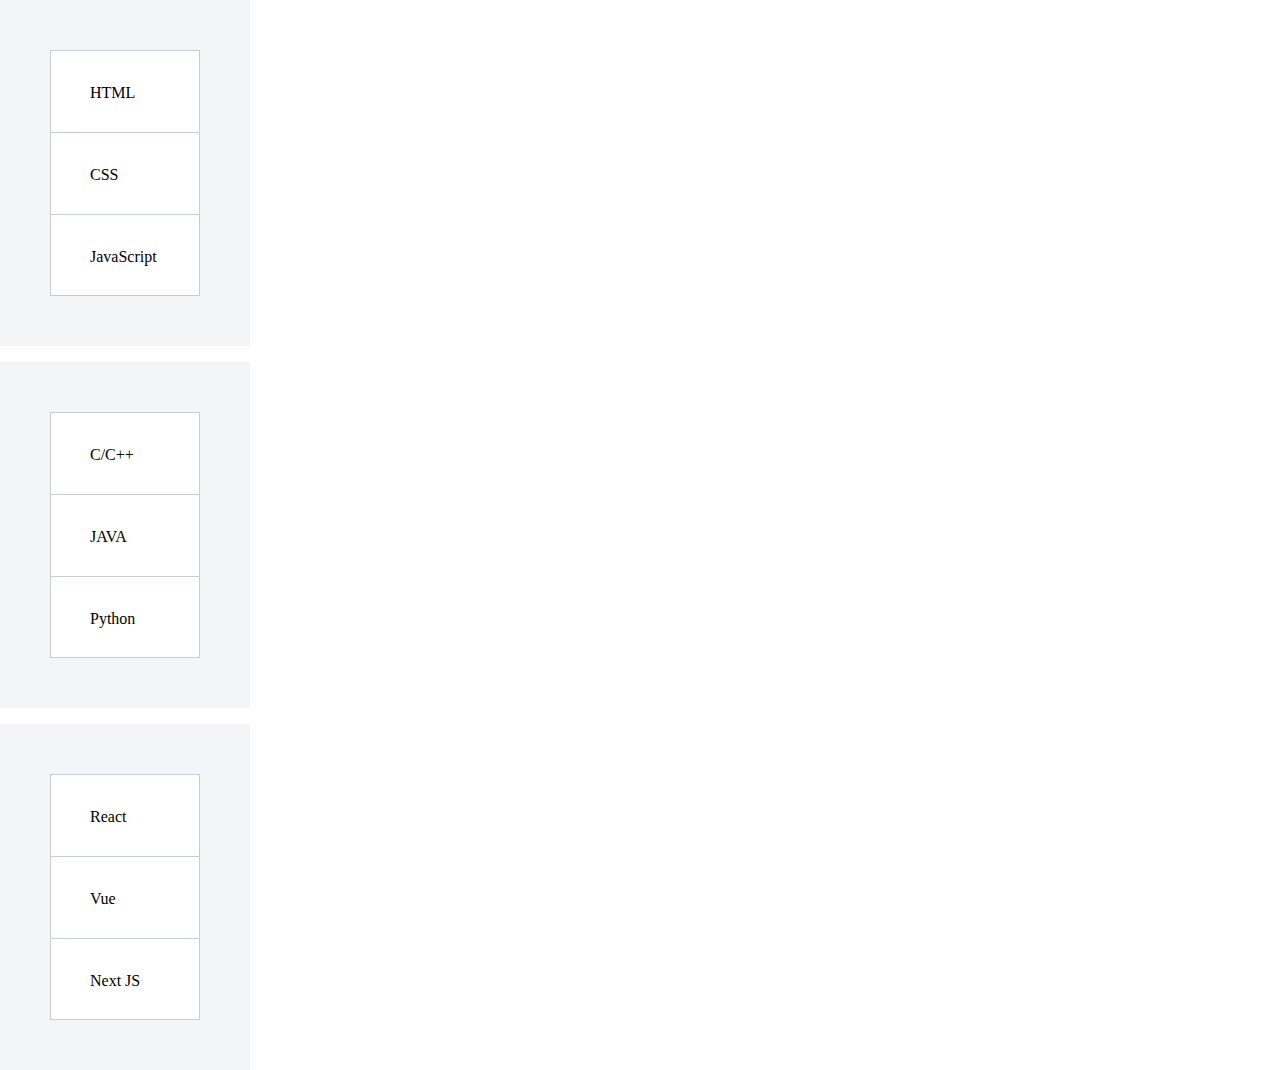
==== index.html @ 96b69496 "init commit" ====
<!DOCTYPE html>
<html lang="ko">
  <head>
    <meta charset="UTF-8" />
    <meta http-equiv="X-UA-Compatible" content="IE=edge" />
    <meta name="viewport" content="width=device-width, initial-scale=1.0" />
    <link rel="stylesheet" href="style.css" />
    <title>Drag & Drop</title>
    <link rel="stylesheet" href="style.css" />
  </head>
  <body>
    <div class="board">
      <div class="container">
        <div class="draggable" draggable="true">
          <span class="ico-drag"></span>
          <div class="el">HTML</div>
        </div>
        <div class="draggable" draggable="true">
          <span class="ico-drag"></span>
          <div class="el">CSS</div>
        </div>
        <div class="draggable" draggable="true">
          <span class="ico-drag"></span>
          <div class="el">JavaScript</div>
        </div>
      </div>

      <div class="container">
        <div class="draggable" draggable="true">
          <span class="ico-drag"></span>
          <div class="el">C/C++</div>
        </div>
        <div class="draggable" draggable="true">
          <span class="ico-drag"></span>
          <div class="el">JAVA</div>
        </div>
        <div class="draggable" draggable="true">
          <span class="ico-drag"></span>
          <div class="el">Python</div>
        </div>
      </div>

      <div class="container">
        <div class="draggable" draggable="true">
          <span class="ico-drag"></span>
          <div class="el">React</div>
        </div>
        <div class="draggable" draggable="true">
          <span class="ico-drag"></span>
          <div class="el">Vue</div>
        </div>
        <div class="draggable" draggable="true">
          <span class="ico-drag"></span>
          <div class="el">Next JS</div>
        </div>
      </div>
    </div>

    <script src="main.js"></script>
  </body>
</html>
---- style.css ----
body,
div {
  margin: 0;
}

board {
  display: flex;
  justify-content: space-evenly;
}

.container {
  background-color: #f3f5f7;
  padding: 50px;
  border-collapse: collapse;
  width: 150px;
}
.container:nth-child(n + 2) {
  margin-top: 1rem;
}

.draggable {
  height: 82px;
  line-height: 82px;
  padding: 0 20px;
  background-color: white;
  border: 1px solid #c5cdd7;
  border-bottom: none;
  box-sizing: border-box;
  cursor: move;
}
.draggable:last-child {
  border-bottom: 1px solid #c5cdd7;
}

.draggable.dragging {
  opacity: 0.5;
  border: 2px dashed red;
  transform: rotate(30deg) translate(10px);
}
.draggable.dragging::before {
  background-color: red;
  position: absolute;
  width: 100%;
  height: 100%;
  top: 0;
  left: 0;
}

.el {
  display: inline-block;
  vertical-align: middle;
}
.ico-drag {
  display: inline-block;
  vertical-align: inherit;
  width: 15px;
  height: 15px;
  background-size: cover;
}
---- style.css ----
body,
div {
  margin: 0;
}

board {
  display: flex;
  justify-content: space-evenly;
}

.container {
  background-color: #f3f5f7;
  padding: 50px;
  border-collapse: collapse;
  width: 150px;
}
.container:nth-child(n + 2) {
  margin-top: 1rem;
}

.draggable {
  height: 82px;
  line-height: 82px;
  padding: 0 20px;
  background-color: white;
  border: 1px solid #c5cdd7;
  border-bottom: none;
  box-sizing: border-box;
  cursor: move;
}
.draggable:last-child {
  border-bottom: 1px solid #c5cdd7;
}

.draggable.dragging {
  opacity: 0.5;
  border: 2px dashed red;
  transform: rotate(30deg) translate(10px);
}
.draggable.dragging::before {
  background-color: red;
  position: absolute;
  width: 100%;
  height: 100%;
  top: 0;
  left: 0;
}

.el {
  display: inline-block;
  vertical-align: middle;
}
.ico-drag {
  display: inline-block;
  vertical-align: inherit;
  width: 15px;
  height: 15px;
  background-size: cover;
}
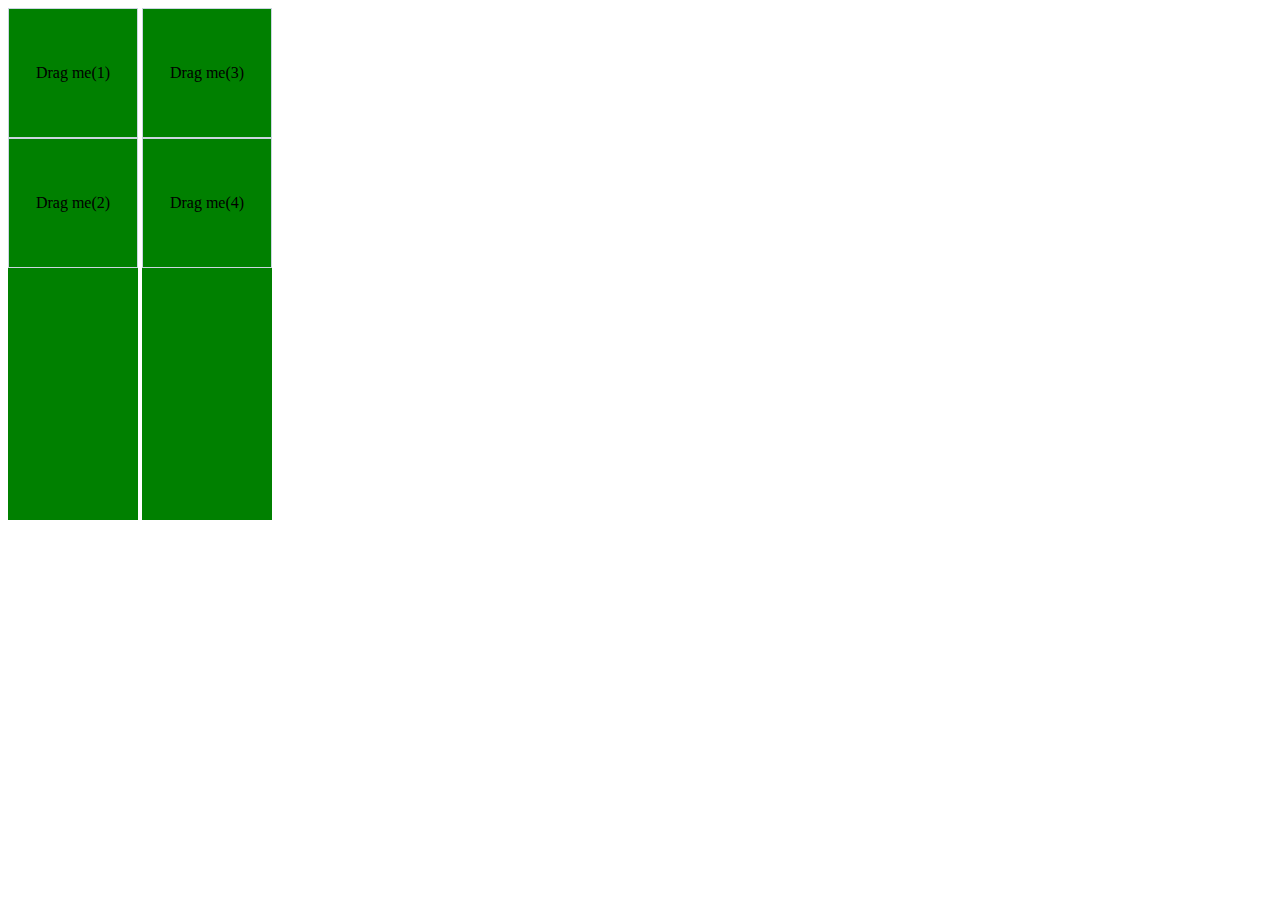
==== commit 20017711: "rebase: 스티커 항목 이동 이벤트 뼈대" ====
--- a/index.html
+++ b/index.html
@@ -1,61 +1,28 @@
 <!DOCTYPE html>
 <html lang="ko">
-  <head>
-    <meta charset="UTF-8" />
-    <meta http-equiv="X-UA-Compatible" content="IE=edge" />
-    <meta name="viewport" content="width=device-width, initial-scale=1.0" />
-    <link rel="stylesheet" href="style.css" />
-    <title>Drag & Drop</title>
-    <link rel="stylesheet" href="style.css" />
-  </head>
-  <body>
-    <div class="board">
-      <div class="container">
-        <div class="draggable" draggable="true">
-          <span class="ico-drag"></span>
-          <div class="el">HTML</div>
-        </div>
-        <div class="draggable" draggable="true">
-          <span class="ico-drag"></span>
-          <div class="el">CSS</div>
-        </div>
-        <div class="draggable" draggable="true">
-          <span class="ico-drag"></span>
-          <div class="el">JavaScript</div>
-        </div>
-      </div>
 
-      <div class="container">
-        <div class="draggable" draggable="true">
-          <span class="ico-drag"></span>
-          <div class="el">C/C++</div>
-        </div>
-        <div class="draggable" draggable="true">
-          <span class="ico-drag"></span>
-          <div class="el">JAVA</div>
-        </div>
-        <div class="draggable" draggable="true">
-          <span class="ico-drag"></span>
-          <div class="el">Python</div>
-        </div>
-      </div>
+<head>
+  <meta charset="UTF-8" />
+  <meta http-equiv="X-UA-Compatible" content="IE=edge" />
+  <meta name="viewport" content="width=device-width, initial-scale=1.0" />
+  <link rel="stylesheet" href="style.css" />
+  <title>Drag & Drop</title>
+  <link rel="stylesheet" href="style.css" />
+</head>
 
-      <div class="container">
-        <div class="draggable" draggable="true">
-          <span class="ico-drag"></span>
-          <div class="el">React</div>
-        </div>
-        <div class="draggable" draggable="true">
-          <span class="ico-drag"></span>
-          <div class="el">Vue</div>
-        </div>
-        <div class="draggable" draggable="true">
-          <span class="ico-drag"></span>
-          <div class="el">Next JS</div>
-        </div>
-      </div>
+<body>
+  <div class="board">
+    <div class="container" data-id="1">
+      <div class="draggable" id="dragMe">Drag me(1)</div>
+      <div class="draggable" id="dragMe1">Drag me(2)</div>
     </div>
+    <div class="container" data-id="2">
+      <div class="draggable" id="dragMe">Drag me(3)</div>
+      <div class="draggable" id="dragMe1">Drag me(4)</div>
+    </div>
+  </div>
 
-    <script src="main.js"></script>
-  </body>
-</html>
+  <script src="main.js"></script>
+</body>
+
+</html>--- a/style.css
+++ b/style.css
@@ -1,59 +1,28 @@
-body,
-div {
-  margin: 0;
+.container {
+  /* 중앙 정렬 */
+  align-items: center;
+  display: flex;
+  justify-content: center;
+
+  /* 높이 지정 */
+  min-height: 32rem;
+
+  display: inline-block;
+  background-color: green;
 }
+.draggable {
+  /* 커서를 이동형식으로 주고, 위치를 절대형식으로 지정 */
+  cursor: move;
+  position: relative;
+  user-select: none;
 
-board {
+  /* 중앙 정렬 */
+  align-items: center;
   display: flex;
-  justify-content: space-evenly;
+  justify-content: center;
+
+  /* 디자인 */
+  border: 1px solid #cbd5e0;
+  height: 8rem;
+  width: 8rem;
 }
-
-.container {
-  background-color: #f3f5f7;
-  padding: 50px;
-  border-collapse: collapse;
-  width: 150px;
-}
-.container:nth-child(n + 2) {
-  margin-top: 1rem;
-}
-
-.draggable {
-  height: 82px;
-  line-height: 82px;
-  padding: 0 20px;
-  background-color: white;
-  border: 1px solid #c5cdd7;
-  border-bottom: none;
-  box-sizing: border-box;
-  cursor: move;
-}
-.draggable:last-child {
-  border-bottom: 1px solid #c5cdd7;
-}
-
-.draggable.dragging {
-  opacity: 0.5;
-  border: 2px dashed red;
-  transform: rotate(30deg) translate(10px);
-}
-.draggable.dragging::before {
-  background-color: red;
-  position: absolute;
-  width: 100%;
-  height: 100%;
-  top: 0;
-  left: 0;
-}
-
-.el {
-  display: inline-block;
-  vertical-align: middle;
-}
-.ico-drag {
-  display: inline-block;
-  vertical-align: inherit;
-  width: 15px;
-  height: 15px;
-  background-size: cover;
-}
--- a/style.css
+++ b/style.css
@@ -1,59 +1,28 @@
-body,
-div {
-  margin: 0;
+.container {
+  /* 중앙 정렬 */
+  align-items: center;
+  display: flex;
+  justify-content: center;
+
+  /* 높이 지정 */
+  min-height: 32rem;
+
+  display: inline-block;
+  background-color: green;
 }
+.draggable {
+  /* 커서를 이동형식으로 주고, 위치를 절대형식으로 지정 */
+  cursor: move;
+  position: relative;
+  user-select: none;
 
-board {
+  /* 중앙 정렬 */
+  align-items: center;
   display: flex;
-  justify-content: space-evenly;
+  justify-content: center;
+
+  /* 디자인 */
+  border: 1px solid #cbd5e0;
+  height: 8rem;
+  width: 8rem;
 }
-
-.container {
-  background-color: #f3f5f7;
-  padding: 50px;
-  border-collapse: collapse;
-  width: 150px;
-}
-.container:nth-child(n + 2) {
-  margin-top: 1rem;
-}
-
-.draggable {
-  height: 82px;
-  line-height: 82px;
-  padding: 0 20px;
-  background-color: white;
-  border: 1px solid #c5cdd7;
-  border-bottom: none;
-  box-sizing: border-box;
-  cursor: move;
-}
-.draggable:last-child {
-  border-bottom: 1px solid #c5cdd7;
-}
-
-.draggable.dragging {
-  opacity: 0.5;
-  border: 2px dashed red;
-  transform: rotate(30deg) translate(10px);
-}
-.draggable.dragging::before {
-  background-color: red;
-  position: absolute;
-  width: 100%;
-  height: 100%;
-  top: 0;
-  left: 0;
-}
-
-.el {
-  display: inline-block;
-  vertical-align: middle;
-}
-.ico-drag {
-  display: inline-block;
-  vertical-align: inherit;
-  width: 15px;
-  height: 15px;
-  background-size: cover;
-}
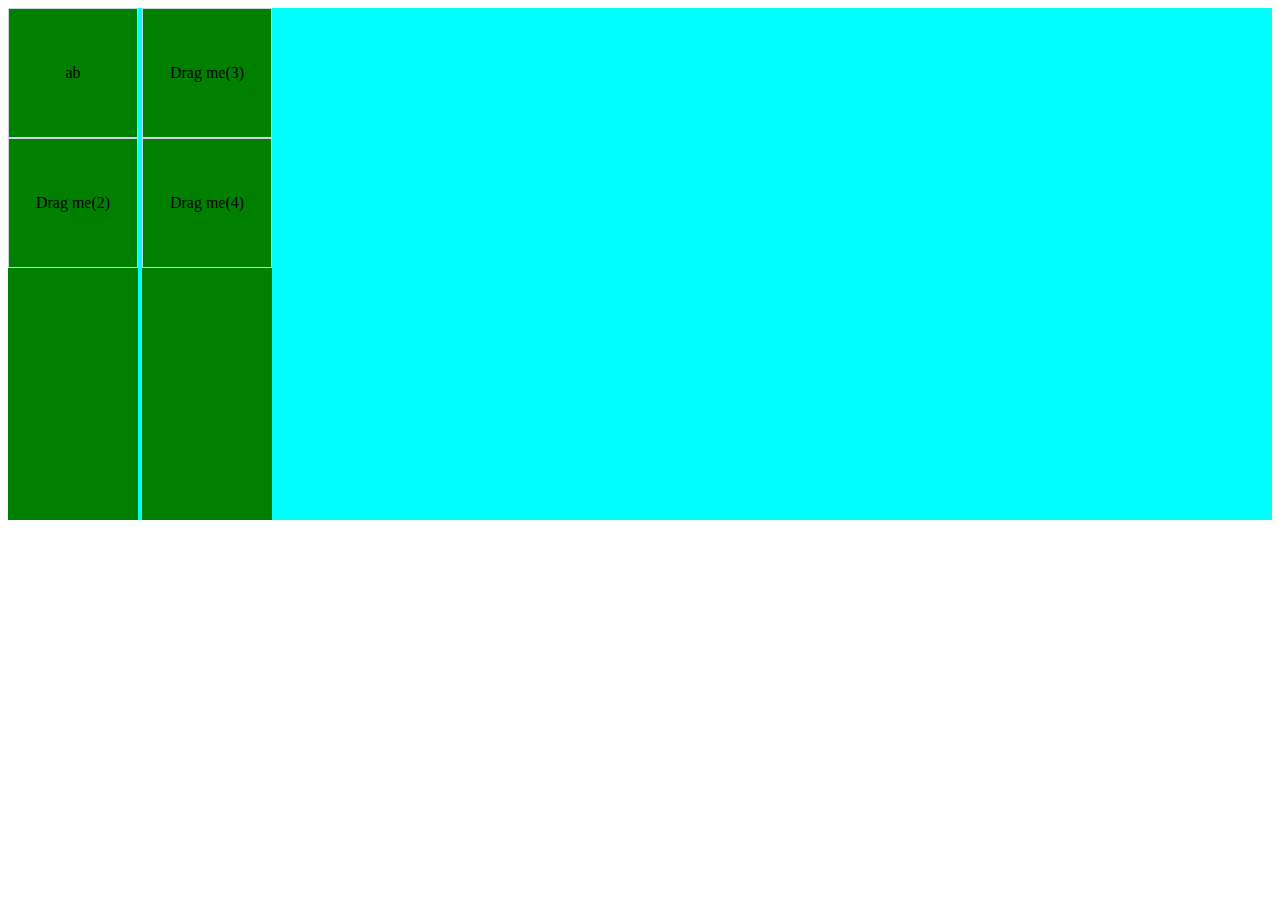
==== commit 91e9d34d: "rewrite: 스티커 항목 이동 이벤트 뼈대 - 부모가 이벤트를 처리해서 자식을 핸들링 하는 것으로 수정" ====
--- a/index.html
+++ b/index.html
@@ -13,7 +13,10 @@
 <body>
   <div class="board">
     <div class="container" data-id="1">
-      <div class="draggable" id="dragMe">Drag me(1)</div>
+      <div class="draggable" id="dragMe">
+        <div class="">a</div>
+        <div class="">b</div>
+      </div>
       <div class="draggable" id="dragMe1">Drag me(2)</div>
     </div>
     <div class="container" data-id="2">
--- a/style.css
+++ b/style.css
@@ -1,5 +1,14 @@
+.board {
+  position: relative;
+  min-width: 500px;
+  min-height: 500px;
+
+  background-color: aqua;
+}
+
 .container {
   /* 중앙 정렬 */
+  cursor: move;
   align-items: center;
   display: flex;
   justify-content: center;
@@ -26,3 +35,7 @@
   height: 8rem;
   width: 8rem;
 }
+
+.draggable > * {
+  cursor: default;
+}
--- a/style.css
+++ b/style.css
@@ -1,5 +1,14 @@
+.board {
+  position: relative;
+  min-width: 500px;
+  min-height: 500px;
+
+  background-color: aqua;
+}
+
 .container {
   /* 중앙 정렬 */
+  cursor: move;
   align-items: center;
   display: flex;
   justify-content: center;
@@ -26,3 +35,7 @@
   height: 8rem;
   width: 8rem;
 }
+
+.draggable > * {
+  cursor: default;
+}
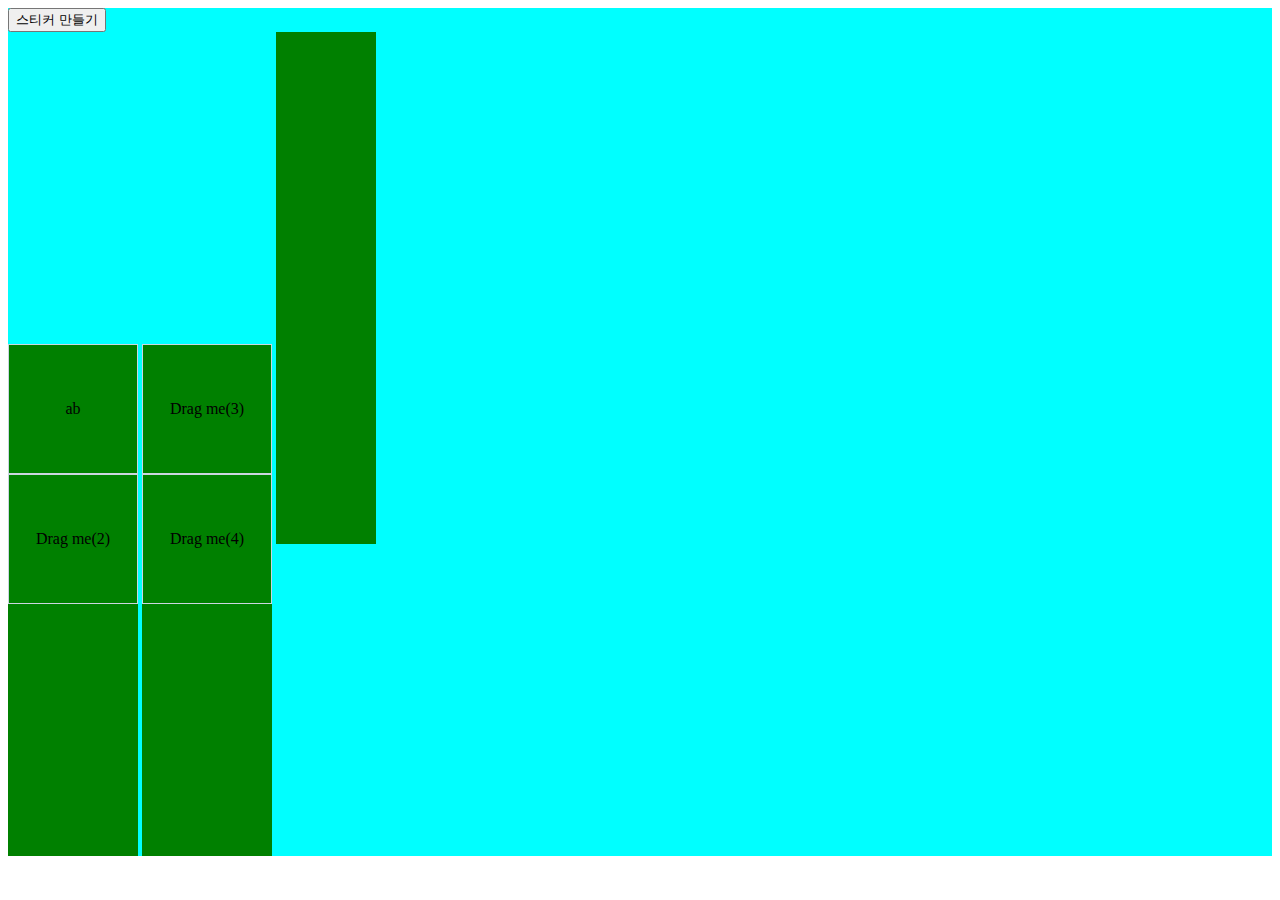
==== commit 9c828d90: "add: 스티커 항목 이동 - 기초 요구사항 반영완료. 버그 : 가장 가까운 부모 선택하는 거랑 가장 가까운 형제 선택하는 알고리즘 수정 필요 <- 다른거 하고 시간 남으면 하지." ====
--- a/index.html
+++ b/index.html
@@ -12,16 +12,25 @@
 
 <body>
   <div class="board">
-    <div class="container" data-id="1">
-      <div class="draggable" id="dragMe">
-        <div class="">a</div>
-        <div class="">b</div>
+    <div class="control">
+      <button id="addSticker">
+        스티커 만들기
+      </button>
+    </div>
+    <div class="stickers">
+      <div class="container" data-id="1">
+        <div class="draggable" id="dragMe1">
+          <div class="">a</div>
+          <div class="">b</div>
+        </div>
+        <div class="draggable" id="dragMe2">Drag me(2)</div>
       </div>
-      <div class="draggable" id="dragMe1">Drag me(2)</div>
-    </div>
-    <div class="container" data-id="2">
-      <div class="draggable" id="dragMe">Drag me(3)</div>
-      <div class="draggable" id="dragMe1">Drag me(4)</div>
+      <div class="container" data-id="2">
+        <div class="draggable" id="dragMe3">Drag me(3)</div>
+        <div class="draggable" id="dragMe4">Drag me(4)</div>
+      </div>
+      <div class="container" data-id="3">
+      </div>
     </div>
   </div>
 
--- a/style.css
+++ b/style.css
@@ -15,9 +15,12 @@
 
   /* 높이 지정 */
   min-height: 32rem;
+  min-width: 100px;
 
   display: inline-block;
   background-color: green;
+
+  /* 경고! : margin은 어느것도 주면 안됨 */
 }
 .draggable {
   /* 커서를 이동형식으로 주고, 위치를 절대형식으로 지정 */
@@ -34,6 +37,8 @@
   border: 1px solid #cbd5e0;
   height: 8rem;
   width: 8rem;
+
+  /* 경고! : margin은 어느것도 주면 안됨 */
 }
 
 .draggable > * {
--- a/style.css
+++ b/style.css
@@ -15,9 +15,12 @@
 
   /* 높이 지정 */
   min-height: 32rem;
+  min-width: 100px;
 
   display: inline-block;
   background-color: green;
+
+  /* 경고! : margin은 어느것도 주면 안됨 */
 }
 .draggable {
   /* 커서를 이동형식으로 주고, 위치를 절대형식으로 지정 */
@@ -34,6 +37,8 @@
   border: 1px solid #cbd5e0;
   height: 8rem;
   width: 8rem;
+
+  /* 경고! : margin은 어느것도 주면 안됨 */
 }
 
 .draggable > * {
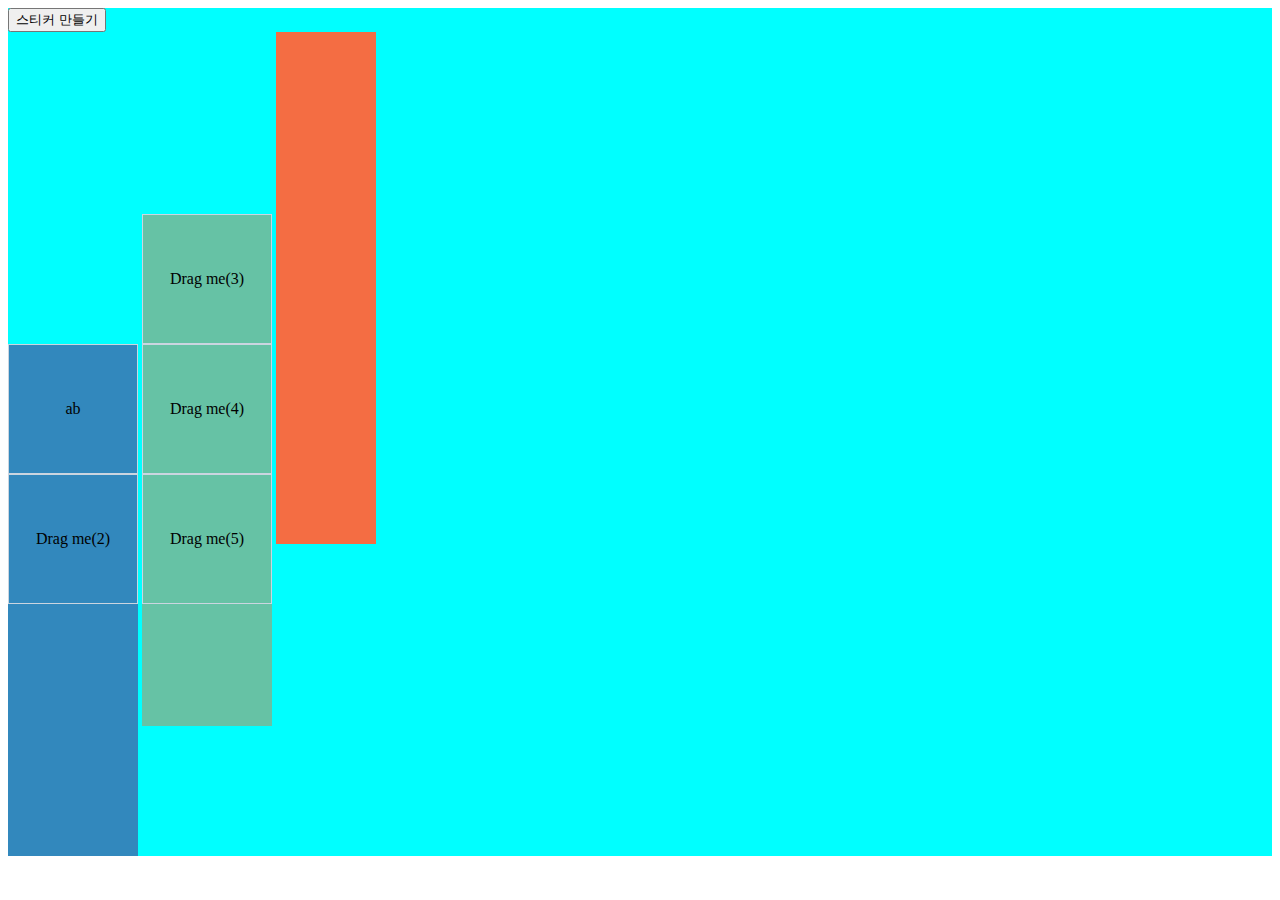
==== commit a559c222: "add: 스티커 항목 이동 - 기초 요구사항 반영완료. 버그 : 가장 가까운 부모 선택하는 거랑 가장 가까운 형제 선택하는 알고리즘 수정 필요 <- 다른거 하고 시간 남으면 하지." ====
--- a/index.html
+++ b/index.html
@@ -28,6 +28,7 @@
       <div class="container" data-id="2">
         <div class="draggable" id="dragMe3">Drag me(3)</div>
         <div class="draggable" id="dragMe4">Drag me(4)</div>
+        <div class="draggable" id="dragMe5">Drag me(5)</div>
       </div>
       <div class="container" data-id="3">
       </div>
--- a/style.css
+++ b/style.css
@@ -24,7 +24,7 @@
 }
 .draggable {
   /* 커서를 이동형식으로 주고, 위치를 절대형식으로 지정 */
-  cursor: move;
+  cursor: grab;
   position: relative;
   user-select: none;
 
@@ -41,6 +41,42 @@
   /* 경고! : margin은 어느것도 주면 안됨 */
 }
 
+.container:nth-child(n + 1) {
+  background-color: #3288bd;
+}
+
+.container:nth-child(n + 2) {
+  background-color: #66c2a5;
+}
+
+.container:nth-child(n + 3) {
+  background-color: #f46d43;
+}
+
+.container:nth-child(n + 4) {
+  background-color: #fdae61;
+}
+
+.container:nth-child(n + 5) {
+  background-color: #fee08b;
+}
+
+.container:nth-child(n + 6) {
+  background-color: #e6f598;
+}
+
+.container:nth-child(n + 7) {
+  background-color: #abdda4;
+}
+
+.container:nth-child(n + 8) {
+  background-color: #d53e4f;
+}
+
+.container:nth-child(n + 10) {
+  background-color: #5e4fa2;
+}
+
 .draggable > * {
   cursor: default;
 }
--- a/style.css
+++ b/style.css
@@ -24,7 +24,7 @@
 }
 .draggable {
   /* 커서를 이동형식으로 주고, 위치를 절대형식으로 지정 */
-  cursor: move;
+  cursor: grab;
   position: relative;
   user-select: none;
 
@@ -41,6 +41,42 @@
   /* 경고! : margin은 어느것도 주면 안됨 */
 }
 
+.container:nth-child(n + 1) {
+  background-color: #3288bd;
+}
+
+.container:nth-child(n + 2) {
+  background-color: #66c2a5;
+}
+
+.container:nth-child(n + 3) {
+  background-color: #f46d43;
+}
+
+.container:nth-child(n + 4) {
+  background-color: #fdae61;
+}
+
+.container:nth-child(n + 5) {
+  background-color: #fee08b;
+}
+
+.container:nth-child(n + 6) {
+  background-color: #e6f598;
+}
+
+.container:nth-child(n + 7) {
+  background-color: #abdda4;
+}
+
+.container:nth-child(n + 8) {
+  background-color: #d53e4f;
+}
+
+.container:nth-child(n + 10) {
+  background-color: #5e4fa2;
+}
+
 .draggable > * {
   cursor: default;
 }
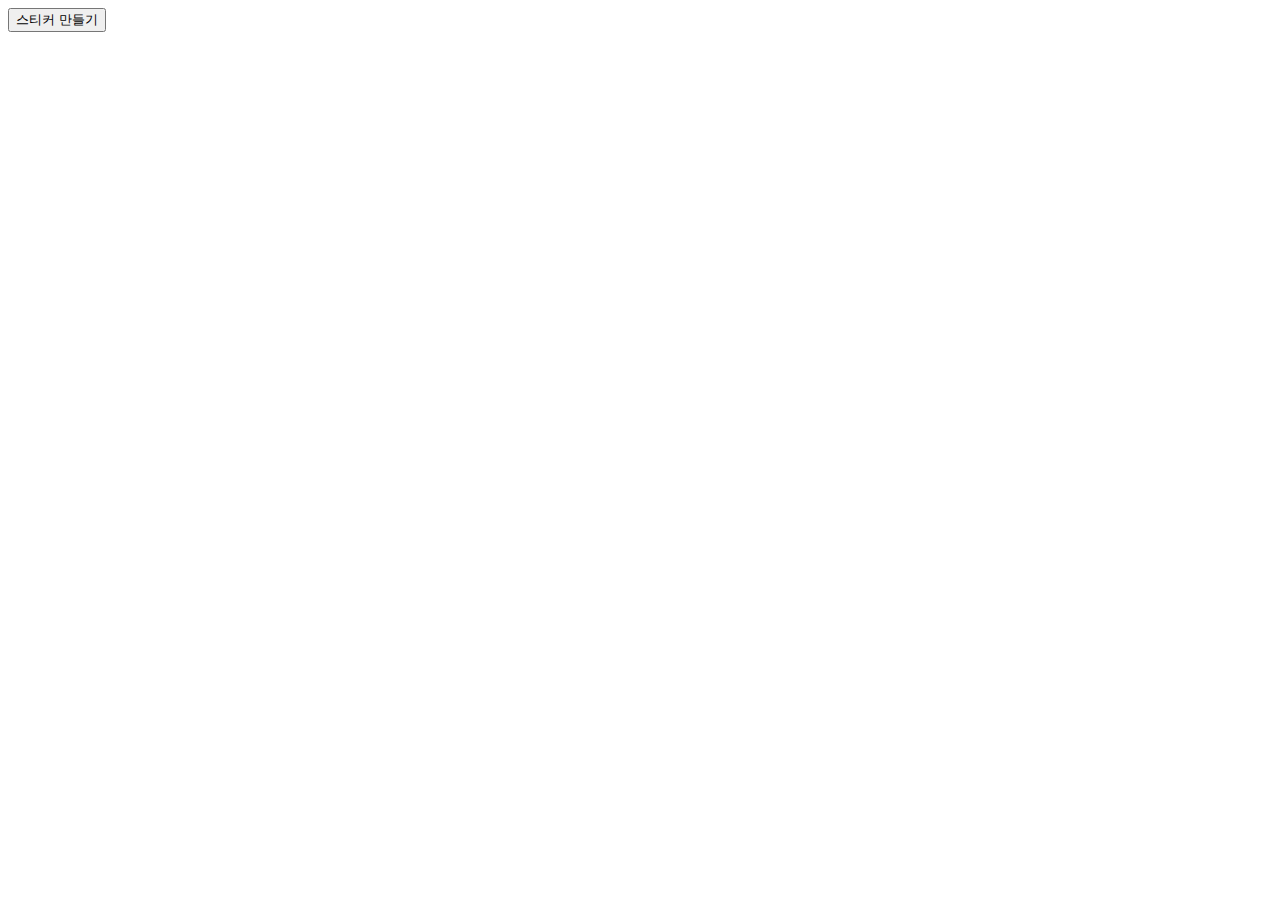
==== commit 71ab9496: "요구사항 반영 대부분 완료 - 드래그시에 그림자 등 디테일한 부분은 안했음" ====
--- a/index.html
+++ b/index.html
@@ -13,25 +13,9 @@
 <body>
   <div class="board">
     <div class="control">
-      <button id="addSticker">
+      <button id="add-sticker">
         스티커 만들기
       </button>
-    </div>
-    <div class="stickers">
-      <div class="container" data-id="1">
-        <div class="draggable" id="dragMe1">
-          <div class="">a</div>
-          <div class="">b</div>
-        </div>
-        <div class="draggable" id="dragMe2">Drag me(2)</div>
-      </div>
-      <div class="container" data-id="2">
-        <div class="draggable" id="dragMe3">Drag me(3)</div>
-        <div class="draggable" id="dragMe4">Drag me(4)</div>
-        <div class="draggable" id="dragMe5">Drag me(5)</div>
-      </div>
-      <div class="container" data-id="3">
-      </div>
     </div>
   </div>
 
--- a/style.css
+++ b/style.css
@@ -2,8 +2,6 @@
   position: relative;
   min-width: 500px;
   min-height: 500px;
-
-  background-color: aqua;
 }
 
 .container {
@@ -20,8 +18,11 @@
   display: inline-block;
   background-color: green;
 
+  padding: 10px;
+
   /* 경고! : margin은 어느것도 주면 안됨 */
 }
+
 .draggable {
   /* 커서를 이동형식으로 주고, 위치를 절대형식으로 지정 */
   cursor: grab;
@@ -34,49 +35,48 @@
   justify-content: center;
 
   /* 디자인 */
+  background-color: #f3f5f7;
   border: 1px solid #cbd5e0;
-  height: 8rem;
-  width: 8rem;
+  border-radius: 5px;
+  min-width: 8rem;
+  padding: 10px;
 
   /* 경고! : margin은 어느것도 주면 안됨 */
-}
-
-.container:nth-child(n + 1) {
-  background-color: #3288bd;
-}
-
-.container:nth-child(n + 2) {
-  background-color: #66c2a5;
-}
-
-.container:nth-child(n + 3) {
-  background-color: #f46d43;
-}
-
-.container:nth-child(n + 4) {
-  background-color: #fdae61;
-}
-
-.container:nth-child(n + 5) {
-  background-color: #fee08b;
-}
-
-.container:nth-child(n + 6) {
-  background-color: #e6f598;
-}
-
-.container:nth-child(n + 7) {
-  background-color: #abdda4;
-}
-
-.container:nth-child(n + 8) {
-  background-color: #d53e4f;
-}
-
-.container:nth-child(n + 10) {
-  background-color: #5e4fa2;
 }
 
 .draggable > * {
   cursor: default;
 }
+
+.draggable > input[type="text"] {
+  background-color: transparent;
+  color: #222;
+  border: none;
+  cursor: text;
+  margin-right: 10px;
+}
+
+.draggable.ghost {
+  transform: rotate(10deg) translateY(5px);
+}
+.draggable.ghost::after {
+  position: absolute;
+  top: 0;
+  left: 0;
+  width: 100%;
+  height: 100%;
+  content: "";
+  transform: rotate(-10deg);
+  background-color: red;
+  z-index: -1;
+}
+
+.draggable > input[type="text"]:hover {
+  background-color: transparent;
+  border-bottom: solid #aaa 1px;
+  cursor: text;
+}
+
+.control {
+  margin-bottom: 10px;
+}
--- a/style.css
+++ b/style.css
@@ -2,8 +2,6 @@
   position: relative;
   min-width: 500px;
   min-height: 500px;
-
-  background-color: aqua;
 }
 
 .container {
@@ -20,8 +18,11 @@
   display: inline-block;
   background-color: green;
 
+  padding: 10px;
+
   /* 경고! : margin은 어느것도 주면 안됨 */
 }
+
 .draggable {
   /* 커서를 이동형식으로 주고, 위치를 절대형식으로 지정 */
   cursor: grab;
@@ -34,49 +35,48 @@
   justify-content: center;
 
   /* 디자인 */
+  background-color: #f3f5f7;
   border: 1px solid #cbd5e0;
-  height: 8rem;
-  width: 8rem;
+  border-radius: 5px;
+  min-width: 8rem;
+  padding: 10px;
 
   /* 경고! : margin은 어느것도 주면 안됨 */
-}
-
-.container:nth-child(n + 1) {
-  background-color: #3288bd;
-}
-
-.container:nth-child(n + 2) {
-  background-color: #66c2a5;
-}
-
-.container:nth-child(n + 3) {
-  background-color: #f46d43;
-}
-
-.container:nth-child(n + 4) {
-  background-color: #fdae61;
-}
-
-.container:nth-child(n + 5) {
-  background-color: #fee08b;
-}
-
-.container:nth-child(n + 6) {
-  background-color: #e6f598;
-}
-
-.container:nth-child(n + 7) {
-  background-color: #abdda4;
-}
-
-.container:nth-child(n + 8) {
-  background-color: #d53e4f;
-}
-
-.container:nth-child(n + 10) {
-  background-color: #5e4fa2;
 }
 
 .draggable > * {
   cursor: default;
 }
+
+.draggable > input[type="text"] {
+  background-color: transparent;
+  color: #222;
+  border: none;
+  cursor: text;
+  margin-right: 10px;
+}
+
+.draggable.ghost {
+  transform: rotate(10deg) translateY(5px);
+}
+.draggable.ghost::after {
+  position: absolute;
+  top: 0;
+  left: 0;
+  width: 100%;
+  height: 100%;
+  content: "";
+  transform: rotate(-10deg);
+  background-color: red;
+  z-index: -1;
+}
+
+.draggable > input[type="text"]:hover {
+  background-color: transparent;
+  border-bottom: solid #aaa 1px;
+  cursor: text;
+}
+
+.control {
+  margin-bottom: 10px;
+}
